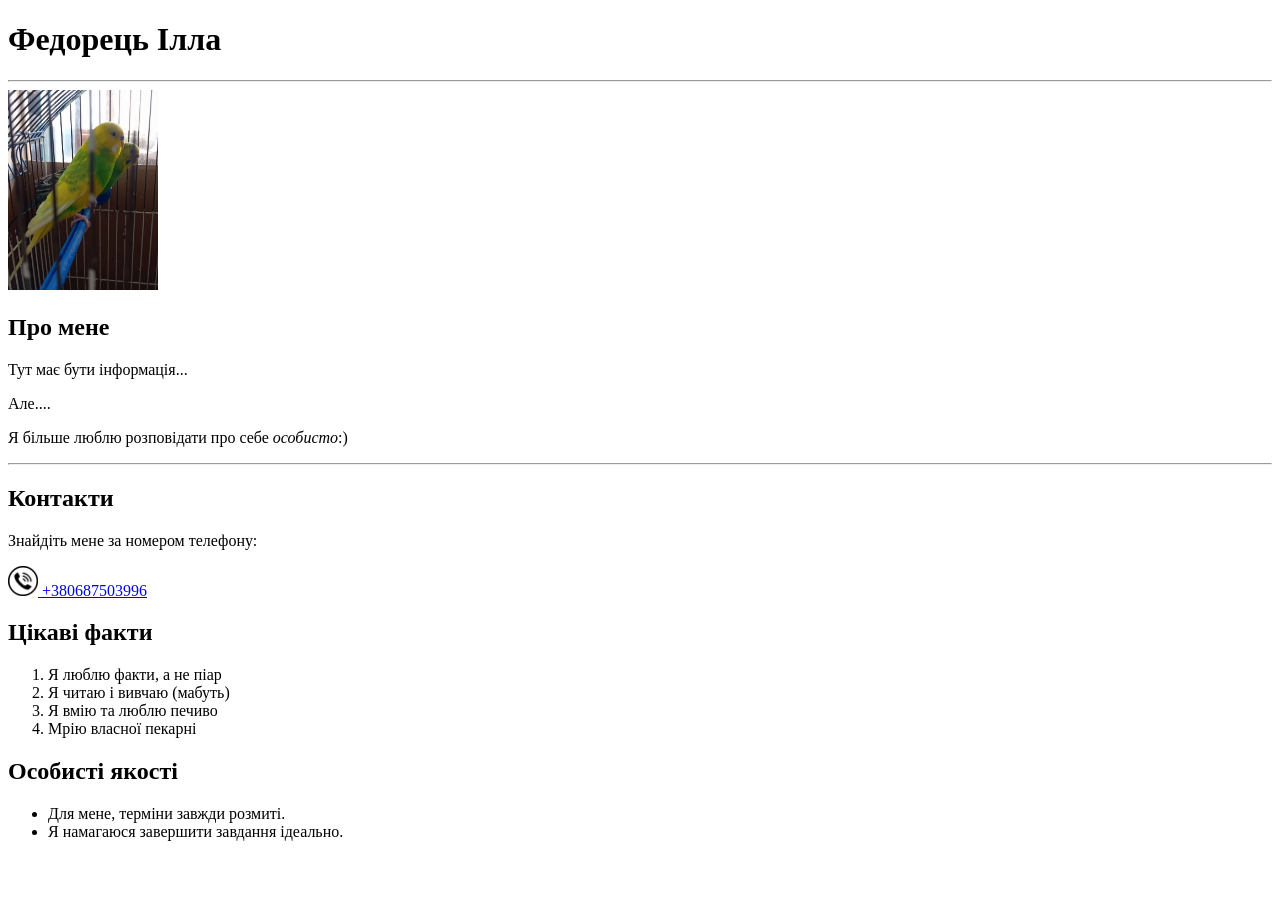
==== index.html @ f835aec0 "first commit" ====
<!DOCTYPE html>
<html lang="uk">
<head>
    <meta charset="UTF-8">
    <meta http-equiv="X-UA-Compatible" content="IE=edge">
    <meta name="viewport" content="width=device-width, initial-scale=1.0">
    <title>Портфоліо - Федорець Ілла</title>
</head>
<body>
    <header>
        <h1>Федорець Ілла</h1>
        <hr>
    </header>
    
    <section id="profile-picture">
        <img src="image.png" width="150" height="200" alt="фото профілю">
    </section>
    
    <section id="about-me">
        <h2>Про мене</h2>
        <p>Тут має бути інформація...</p>
        <p>Але....</p>
        <p>Я більше люблю розповідати про себе <i>особисто</i>:)</p>
        <hr>
    </section>
    
    <section id="contact">
        <h2>Контакти</h2>
        <p>Знайдіть мене за номером телефону:</p>
        <a href="tel:+380687503996">
            <img src="pngwing.png" width="30" height="30" alt="Іконка телефону">
            +380687503996
        </a>
    </section>
    
    <section id="interesting-facts">
        <h2>Цікаві факти</h2>
        <ol>
            <li>Я люблю факти, а не піар</li>
            <li>Я читаю і вивчаю (мабуть)</li>
            <li>Я вмію та люблю печиво</li>
            <li>Мрію власної пекарні</li>
        </ol>
    </section>
    
    <section id="personal-traits">
        <h2>Особисті якості</h2>
        <ul>
            <li>Для мене, терміни завжди розмиті.</li>
            <li>Я намагаюся завершити завдання ідеально.</li>
        </ul>
    </section>
</body>
</html>
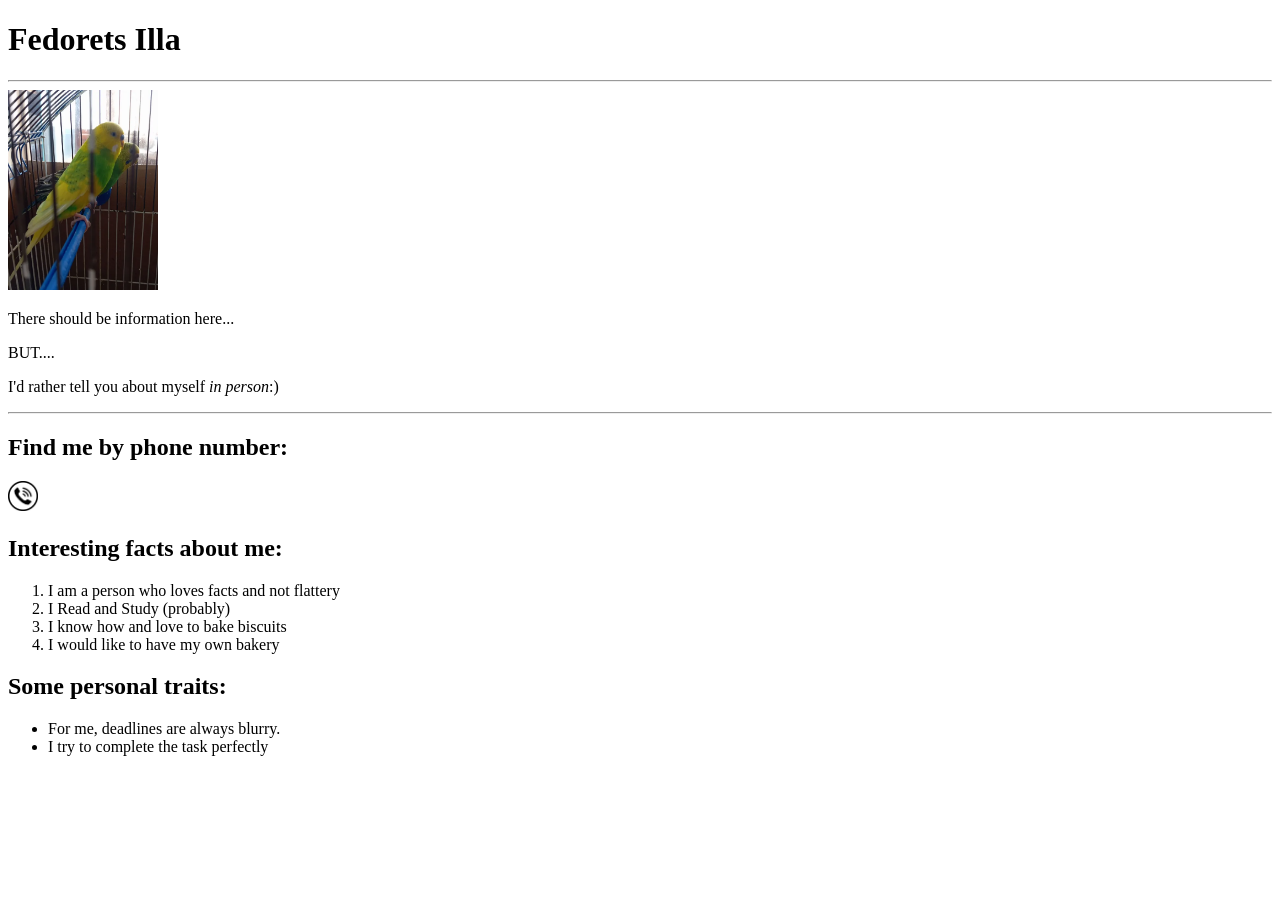
==== commit 03f1c152: "first commit" ====
--- a/index.html
+++ b/index.html
@@ -1,54 +1,36 @@
 <!DOCTYPE html>
-<html lang="uk">
+<html lang="en">
 <head>
     <meta charset="UTF-8">
     <meta http-equiv="X-UA-Compatible" content="IE=edge">
     <meta name="viewport" content="width=device-width, initial-scale=1.0">
-    <title>Портфоліо - Федорець Ілла</title>
+    <title>Портфоліо</title>
 </head>
 <body>
-    <header>
-        <h1>Федорець Ілла</h1>
-        <hr>
-    </header>
+    <h1>Fedorets Illa</h1>   
+    <hr>
+    <img src="image.png" width="150" height="200" alt="portfolio-picture">
+    <p>There should be information here...<p>
+    <p>BUT....</p>
+    <p>I'd rather tell you about myself <i>in person</i>:)</p>
+    <hr>
+    <h2>Find me by phone number:</h2>
+    <p><a href="https://uk-ua.facebook.com/" target="_blank">
+        <img src="pngwing.png" width="30" height="30" alt="+380687503996">
+    </a>
+    </p>
+    <h2>Interesting facts about me:</h2>
+    <ol> 
+        <li>I am a person who loves facts and not flattery</li> 
+        <li>I Read and Study (probably)</li> 
+        <li>I know how and love to bake biscuits</li> 
+        <li>I would like to have my own bakery</li> 
+    </ol>
+    <h2>Some personal traits:</h2>
+    <ul>
+        <li>For me, deadlines are always blurry.</li>
+        <li>I try to complete the task perfectly</li>
     
-    <section id="profile-picture">
-        <img src="image.png" width="150" height="200" alt="фото профілю">
-    </section>
-    
-    <section id="about-me">
-        <h2>Про мене</h2>
-        <p>Тут має бути інформація...</p>
-        <p>Але....</p>
-        <p>Я більше люблю розповідати про себе <i>особисто</i>:)</p>
-        <hr>
-    </section>
-    
-    <section id="contact">
-        <h2>Контакти</h2>
-        <p>Знайдіть мене за номером телефону:</p>
-        <a href="tel:+380687503996">
-            <img src="pngwing.png" width="30" height="30" alt="Іконка телефону">
-            +380687503996
-        </a>
-    </section>
-    
-    <section id="interesting-facts">
-        <h2>Цікаві факти</h2>
-        <ol>
-            <li>Я люблю факти, а не піар</li>
-            <li>Я читаю і вивчаю (мабуть)</li>
-            <li>Я вмію та люблю печиво</li>
-            <li>Мрію власної пекарні</li>
-        </ol>
-    </section>
-    
-    <section id="personal-traits">
-        <h2>Особисті якості</h2>
-        <ul>
-            <li>Для мене, терміни завжди розмиті.</li>
-            <li>Я намагаюся завершити завдання ідеально.</li>
-        </ul>
-    </section>
+    </ul>      
 </body>
 </html>
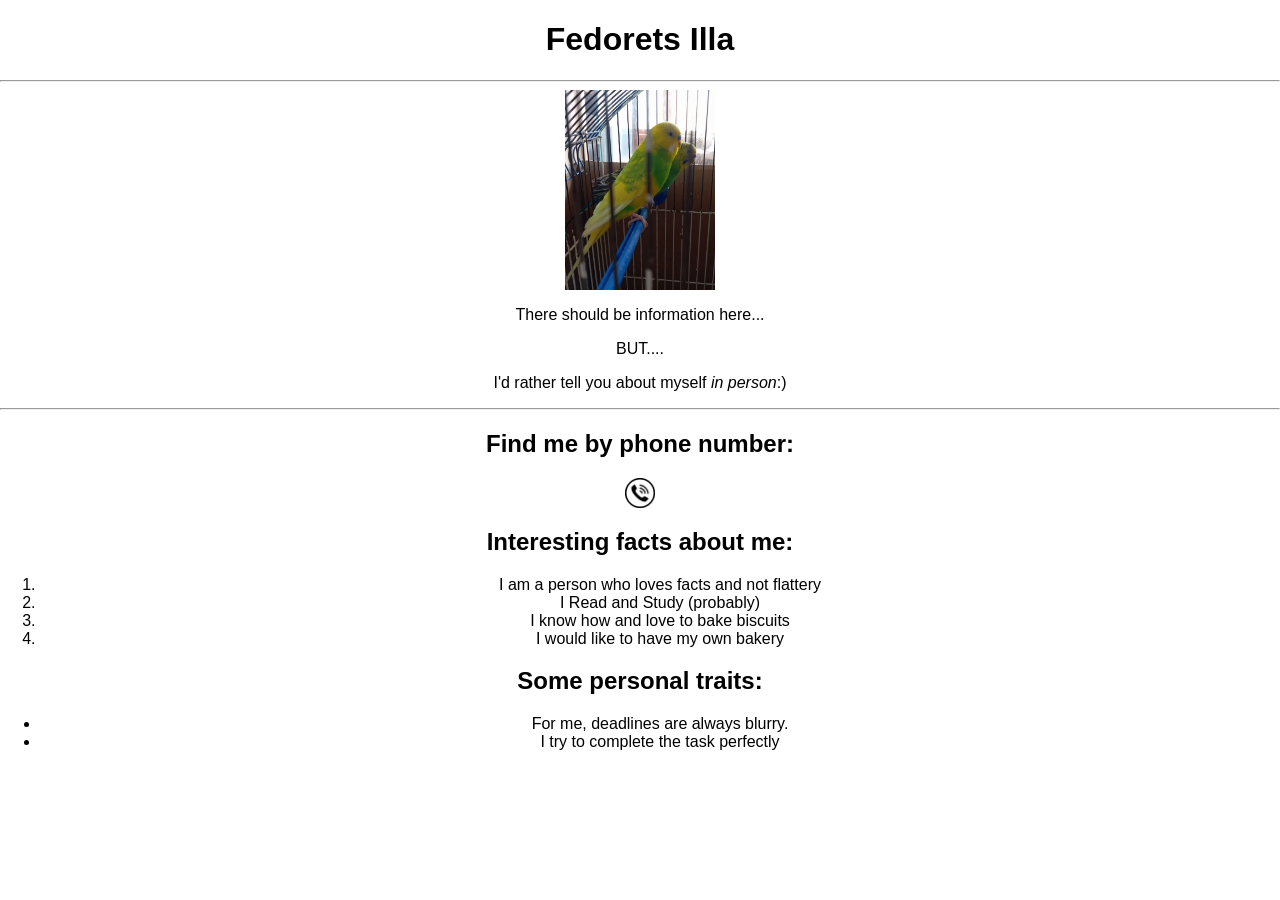
==== commit 22c1cbd2: "first commit" ====
--- a/index.html
+++ b/index.html
@@ -5,6 +5,7 @@
     <meta http-equiv="X-UA-Compatible" content="IE=edge">
     <meta name="viewport" content="width=device-width, initial-scale=1.0">
     <title>Портфоліо</title>
+    <link rel="stylesheet" href="style.css">
 </head>
 <body>
     <h1>Fedorets Illa</h1>   
--- a/style.css
+++ b/style.css
@@ -0,0 +1,33 @@
+body {
+    font-family: Arial, sans-serif;
+    margin: 0;
+    padding: 0;
+}
+header {
+    background-color: #333;
+    color: #fff;
+    text-align: center;
+    padding: 20px;
+}
+section {
+    padding: 20px;
+    margin: 20px;
+    border: 1px solid #ccc;
+    border-radius: 5px;
+    background-color: #f9f9f9;
+}
+img {
+    display: block;
+    margin: 0 auto;
+}
+h1, h2 {
+    text-align: center;
+}
+p {
+    text-align: center;
+}
+ul, ol {
+    text-align: center;
+    margin-left: auto;
+    margin-right: auto;
+}
